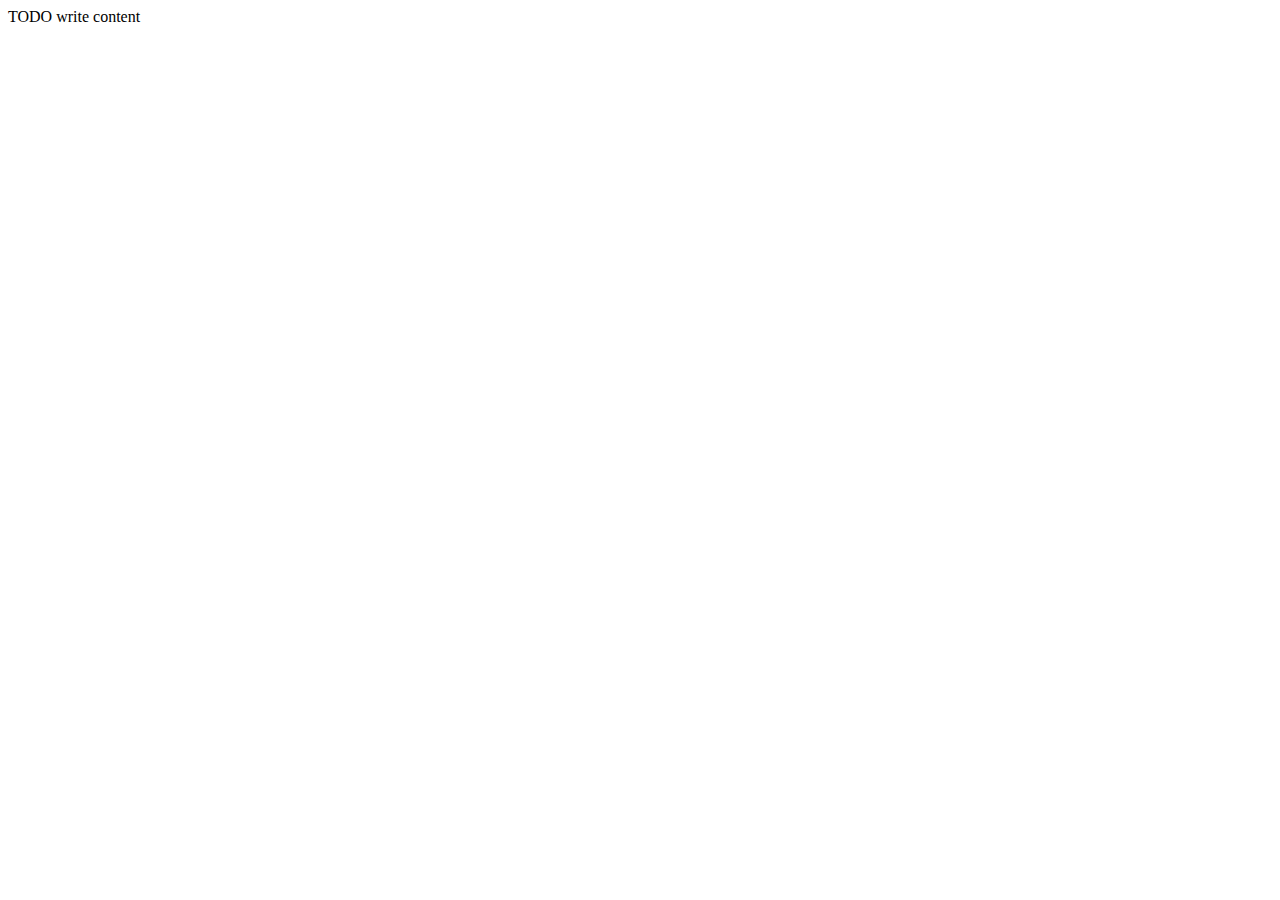
==== index.html @ 72749b3e "fix" ====
<!DOCTYPE html>
<!--
To change this license header, choose License Headers in Project Properties.
To change this template file, choose Tools | Templates
and open the template in the editor.
-->
<html>
    <head>
        <title>TODO supply a title</title>
        <meta charset="UTF-8">
        <meta name="viewport" content="width=device-width, initial-scale=1.0">
    </head>
    <body>
        <div>TODO write content</div>
    </body>
</html>
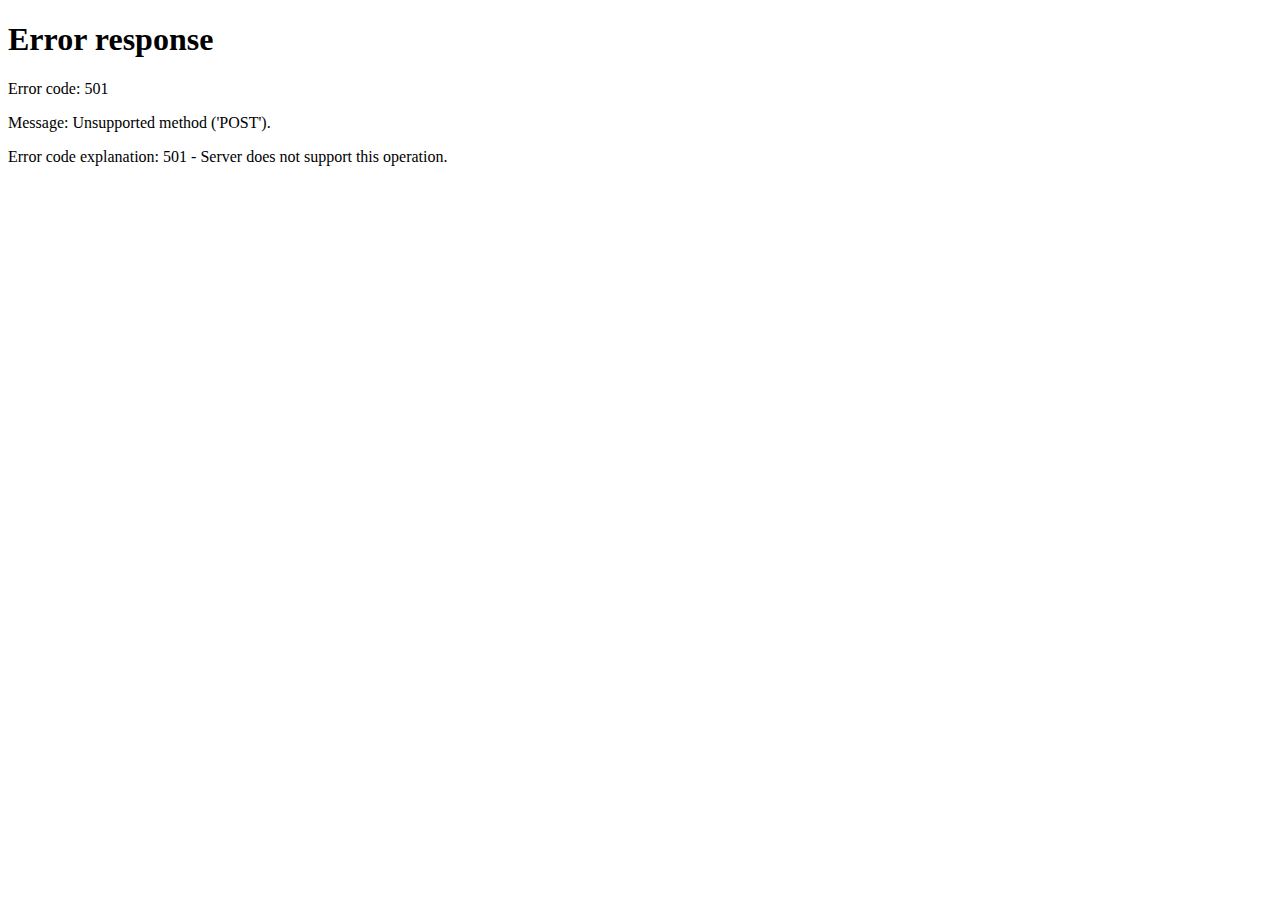
==== commit 9696a860: "fix" ====
--- a/index.html
+++ b/index.html
@@ -1,16 +1,37 @@
 <!DOCTYPE html>
-<!--
-To change this license header, choose License Headers in Project Properties.
-To change this template file, choose Tools | Templates
-and open the template in the editor.
--->
-<html>
-    <head>
-        <title>TODO supply a title</title>
-        <meta charset="UTF-8">
-        <meta name="viewport" content="width=device-width, initial-scale=1.0">
-    </head>
-    <body>
-        <div>TODO write content</div>
-    </body>
+<html xmlns="http://www.w3.org/1999/xhtml" lang="ru" xml:lang="ru">
+<head>
+ <meta http-equiv="Content-Type" content="text/html; charset=utf-8" />
+ <link href="/css/bootstrap.min.css" rel="stylesheet" type="text/css"/>
+ <link href="/css/font-awesome.min.css" rel="stylesheet" type="text/css"/>
+ <link href="/css/fonts.css" rel="stylesheet" type="text/css"/>
+ <link href="/css/layout.css" rel="stylesheet" type="text/css"/>
+ <link href="/css/overlay.css" rel="stylesheet" type="text/css"/>
+</head>
+<body>
+    <div id="Header">
+        <div class="container">
+            <div id="TopMenu">
+                <ul>
+                    <li class="active" ion="ajax=/ion.js.html;html=#WorkSpace;">ion.js</li>
+                    <li ion="ajax=/about.html;html=#WorkSpace;">О проекте</li>
+                </ul>
+            </div>
+        </div>
+    </div>
+    <div class="container">
+        <div id="WorkSpace"></div>
+    </div>
+<!-- Bootstrap Modal -->
+    <div class="modal fade" id="ModalWin" tabindex="-1">
+      <div class="modal-dialog">
+        <div class="modal-content">
+        </div>
+      </div>
+    </div>
+    <script src="/js/jquery-1.11.3.min.js" type="text/javascript"></script>
+    <script src="/js/bootstrap.min.js" type="text/javascript"></script>
+    <script src="/js/ion.js" type="text/javascript"></script>
+    <script src="/js/js.js" type="text/javascript"></script>
+</body>
 </html>
--- a/css/fonts.css
+++ b/css/fonts.css
@@ -0,0 +1,30 @@
+@font-face {
+  font-family: 'Exo 2';
+  font-style: normal;
+  font-weight: 400;
+  src: local('Exo 2'), local('Exo2-Regular'), url(/fonts/exo2_a.woff2) format('woff2');
+}
+/* cyrillic */
+@font-face {
+  font-family: 'Exo 2';
+  font-style: normal;
+  font-weight: 400;
+  src: local('Exo 2'), local('Exo2-Regular'), url(/fonts/exo2_b.woff2) format('woff2');
+  unicode-range: U+0400-045F, U+0490-0491, U+04B0-04B1, U+2116;
+}
+/* latin-ext */
+@font-face {
+  font-family: 'Exo 2';
+  font-style: normal;
+  font-weight: 400;
+  src: local('Exo 2'), local('Exo2-Regular'), url(/fonts/exo2_c.woff2) format('woff2');
+  unicode-range: U+0100-024F, U+1E00-1EFF, U+20A0-20AB, U+20AD-20CF, U+2C60-2C7F, U+A720-A7FF;
+}
+/* latin */
+@font-face {
+  font-family: 'Exo 2';
+  font-style: normal;
+  font-weight: 400;
+  src: local('Exo 2'), local('Exo2-Regular'), url(/fonts/exo2_d.woff2) format('woff2');
+  unicode-range: U+0000-00FF, U+0131, U+0152-0153, U+02C6, U+02DA, U+02DC, U+2000-206F, U+2074, U+20AC, U+2212, U+2215, U+E0FF, U+EFFD, U+F000;
+}--- a/css/layout.css
+++ b/css/layout.css
@@ -0,0 +1,117 @@
+html {
+    position: relative;
+    min-height: 100%;
+    padding: 0;
+    margin: 0;
+}
+
+body {
+    /* Margin bottom by footer height */
+    font-family: 'Exo 2';
+    font-size: 16px;
+    color: #606060;
+    margin-bottom: 100px;
+}
+
+ Transition effects for base blocks 
+body>div,
+body>div>div
+{
+    transition: 1s;
+    -moz-transition: 1s;
+    -ms-transform: 1s;
+    -webkit-transition: 1s;
+    -o-transition: 1s;
+}
+
+footer {
+    position: absolute;
+    bottom: 0;
+    width: 100%;
+    /* Set the fixed height of the footer here */
+    height: 100px;
+    background: #252525;
+}
+
+/* Modal */
+#ModalWin .modal-dialog {
+    width: 1000px;
+}
+#ModalWin .modal-content {
+    border-radius: 0;
+}
+#ModalWin .modalTitle {
+    padding: 10px 20px;
+    background: #00a8e9;
+    color: #fff;
+}
+#ModalWin .close {
+    display: block;
+    font-size: 21px;
+    color: #ccc;
+    background: rgba(255, 255, 255, 0.33);
+    width: 50px;
+    height: 44px;
+    opacity: 1;
+    text-shadow: none;
+    margin-top: -7px;
+    margin-right: -17px;
+    transition: .1s;
+}
+#ModalWin .close:hover {
+    background: #da4040;
+    color: #fff;
+}
+#ModalWin .modalWrapper {
+    padding: 20px;
+}
+@media (max-width: 1000px) {
+    #ModalWin .modal-dialog {
+        width: 100%;
+        margin-left: 10px;
+        margin-right: 10px;
+    }
+}
+
+/* SystemMessages */
+#SystemMessagesWrapper {
+    position: fixed;
+    left: 0;
+    right: 0;
+    bottom: 10%;
+    z-index: 10000;
+}
+#SystemMessages {
+    max-width: 600px;
+    margin: 0 auto;
+}
+#SystemMessages>div {
+    display: none;
+    border-radius: 5px;
+    padding: 11px 18px;
+}
+#SystemMessages .error {
+    background: rgba(255, 0, 0, 0.85);
+    border: 2px solid #000;
+    border-color: #a51a1a;
+    color: #fff;
+}
+#SystemMessages .message {
+    background: rgba(0, 213, 26, 0.85);
+    border: 2px solid #000;
+    border-color: #18be2d;
+    color: #fff;
+}
+#SystemMessages .hiddenMessage {
+    display: none;
+}
+#SystemMessages .messageBig {
+    font-size: 25px;
+    text-align: center;
+    padding: 74px 20px;
+    background: rgba(87, 174, 234, 0.94);
+    color: #fff;
+    border: 2px solid #000;
+    border-color: rgb(60, 147, 206);
+    margin-bottom: 20%;
+}--- a/css/overlay.css
+++ b/css/overlay.css
@@ -0,0 +1,33 @@
+#Header {
+    height: 50px;
+    background: #f2f2f2;
+}
+
+#TopMenu {
+    margin: 0;
+    padding: 0px 30px;
+}
+
+#TopMenu ul {
+    list-style: none;
+    padding: 0;
+    margin: 0;
+}
+
+#TopMenu li {
+    background: #e8e8e8;
+    float: left;
+    padding: 10px 49px;
+    margin-top: 4px;
+    cursor: pointer;
+    border-radius: 3px;
+    margin-right: 10px;
+}
+#TopMenu li:hover {
+    background: #c3c3c3;
+    color: #fff;
+}
+#TopMenu li.active {
+    padding-bottom: 6px;
+    border-bottom: 4px solid #ff7676;
+}
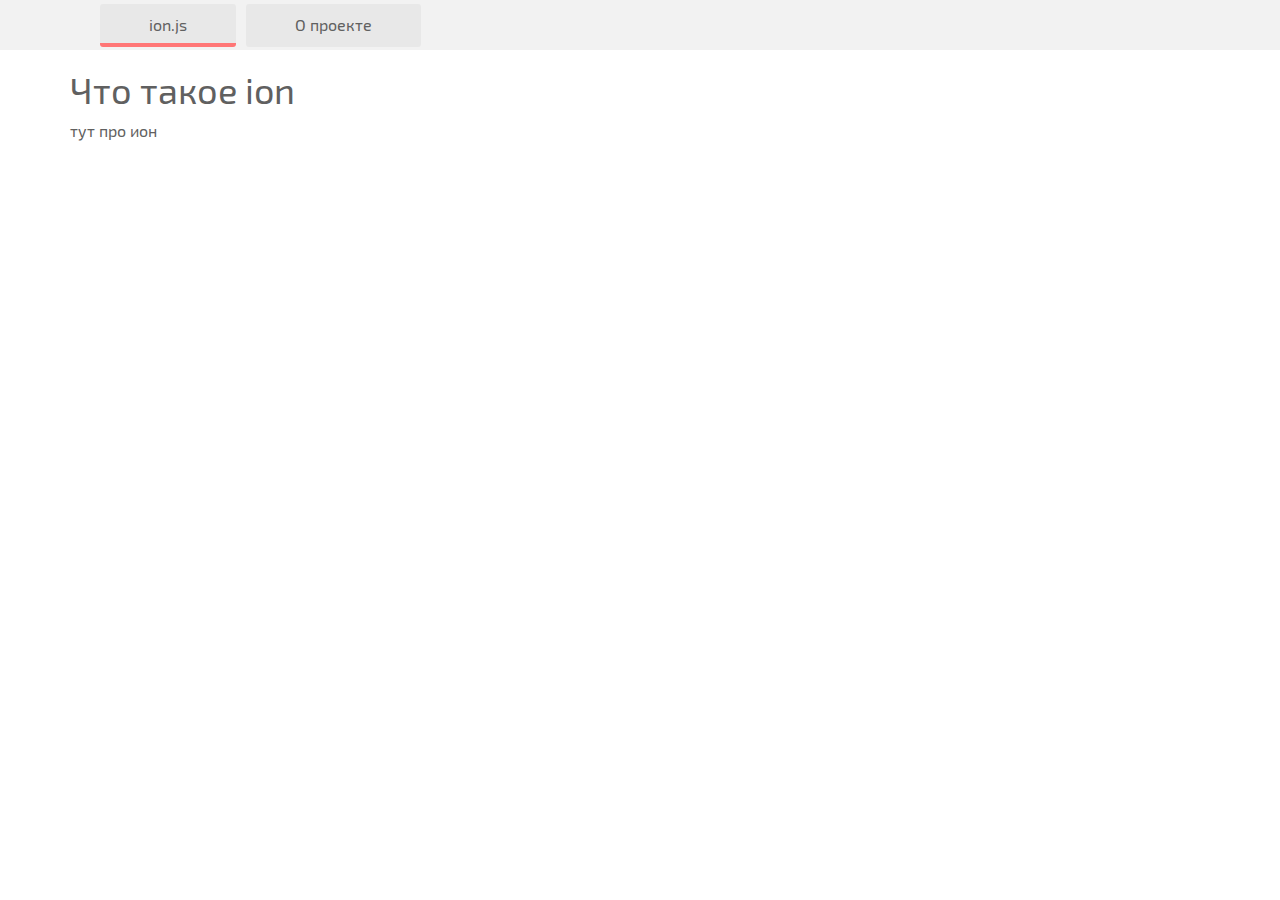
==== commit 85f6f978: "fix" ====
--- a/index.html
+++ b/index.html
@@ -13,8 +13,8 @@
         <div class="container">
             <div id="TopMenu">
                 <ul>
-                    <li class="active" ion="ajax=/ion.js.html;html=#WorkSpace;">ion.js</li>
-                    <li ion="ajax=/about.html;html=#WorkSpace;">О проекте</li>
+                    <li class="active" ion="data=#Ion;html=#WorkSpace;debug=true;">ion.js</li>
+                    <li ion="data=#About;html=#WorkSpace;debug=true;">О проекте</li>
                 </ul>
             </div>
         </div>
@@ -33,5 +33,16 @@
     <script src="/js/bootstrap.min.js" type="text/javascript"></script>
     <script src="/js/ion.js" type="text/javascript"></script>
     <script src="/js/js.js" type="text/javascript"></script>
+    
+    <div style="display:none;">
+        <div id="Ion">
+            <h1>Что такое ion</h1>
+            тут про ион
+        </div>
+        <div id="About">
+            Тут рассказывается о проекте
+        </div>
+    </div>
+    
 </body>
 </html>
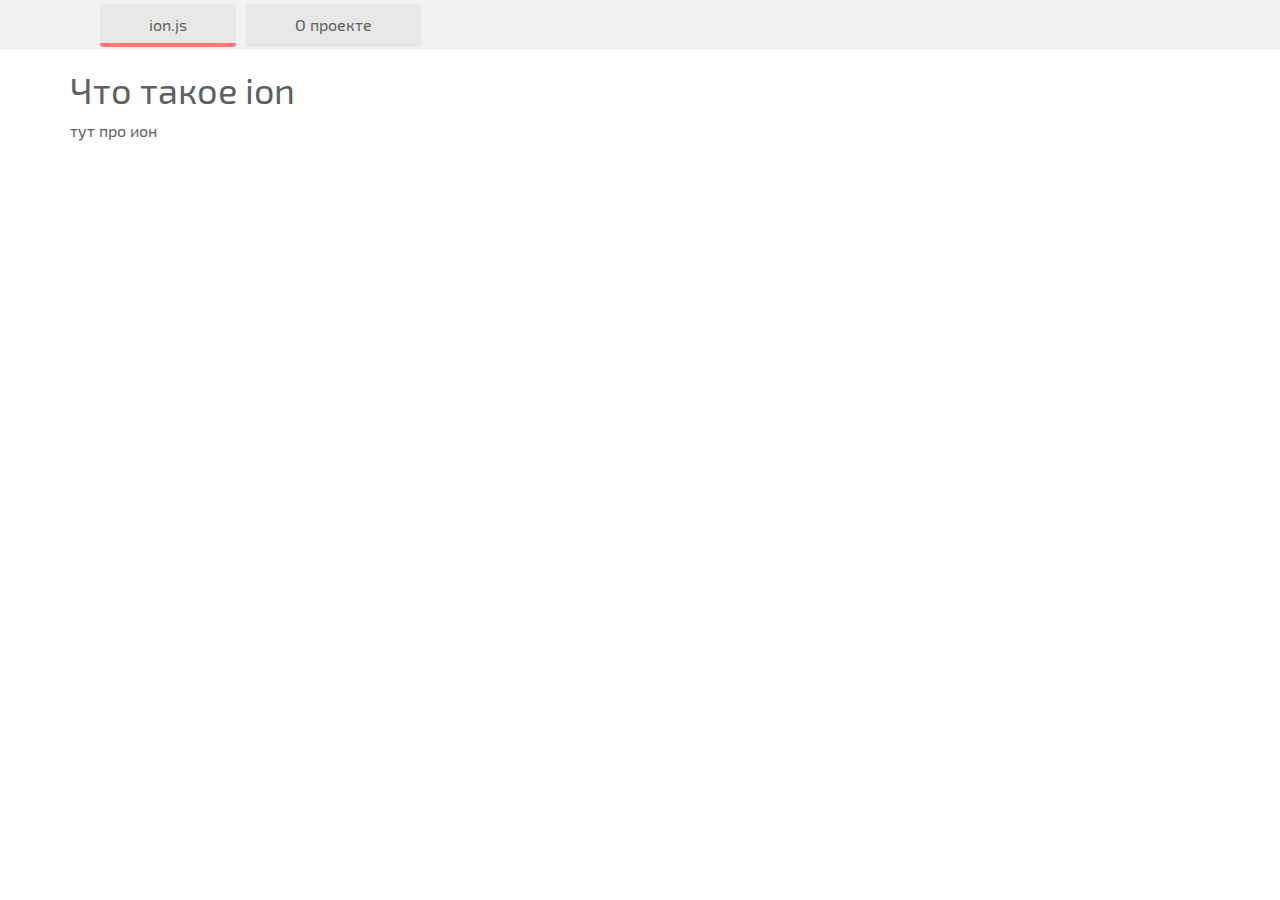
==== commit e124a0f1: "fix" ====
--- a/index.html
+++ b/index.html
@@ -13,8 +13,8 @@
         <div class="container">
             <div id="TopMenu">
                 <ul>
-                    <li class="active" ion="data=#Ion;html=#WorkSpace;debug=true;">ion.js</li>
-                    <li ion="data=#About;html=#WorkSpace;debug=true;">О проекте</li>
+                    <li hash="#ion" class="active">ion.js</li>
+                    <li hash="#about">О проекте</li>
                 </ul>
             </div>
         </div>
@@ -35,11 +35,11 @@
     <script src="/js/js.js" type="text/javascript"></script>
     
     <div style="display:none;">
-        <div id="Ion">
+        <div id="ion">
             <h1>Что такое ion</h1>
             тут про ион
         </div>
-        <div id="About">
+        <div id="about">
             Тут рассказывается о проекте
         </div>
     </div>
--- a/css/layout.css
+++ b/css/layout.css
@@ -13,7 +13,7 @@
     margin-bottom: 100px;
 }
 
- Transition effects for base blocks 
+/* Transition effects for base blocks 
 body>div,
 body>div>div
 {
@@ -22,7 +22,7 @@
     -ms-transform: 1s;
     -webkit-transition: 1s;
     -o-transition: 1s;
-}
+}*/
 
 footer {
     position: absolute;
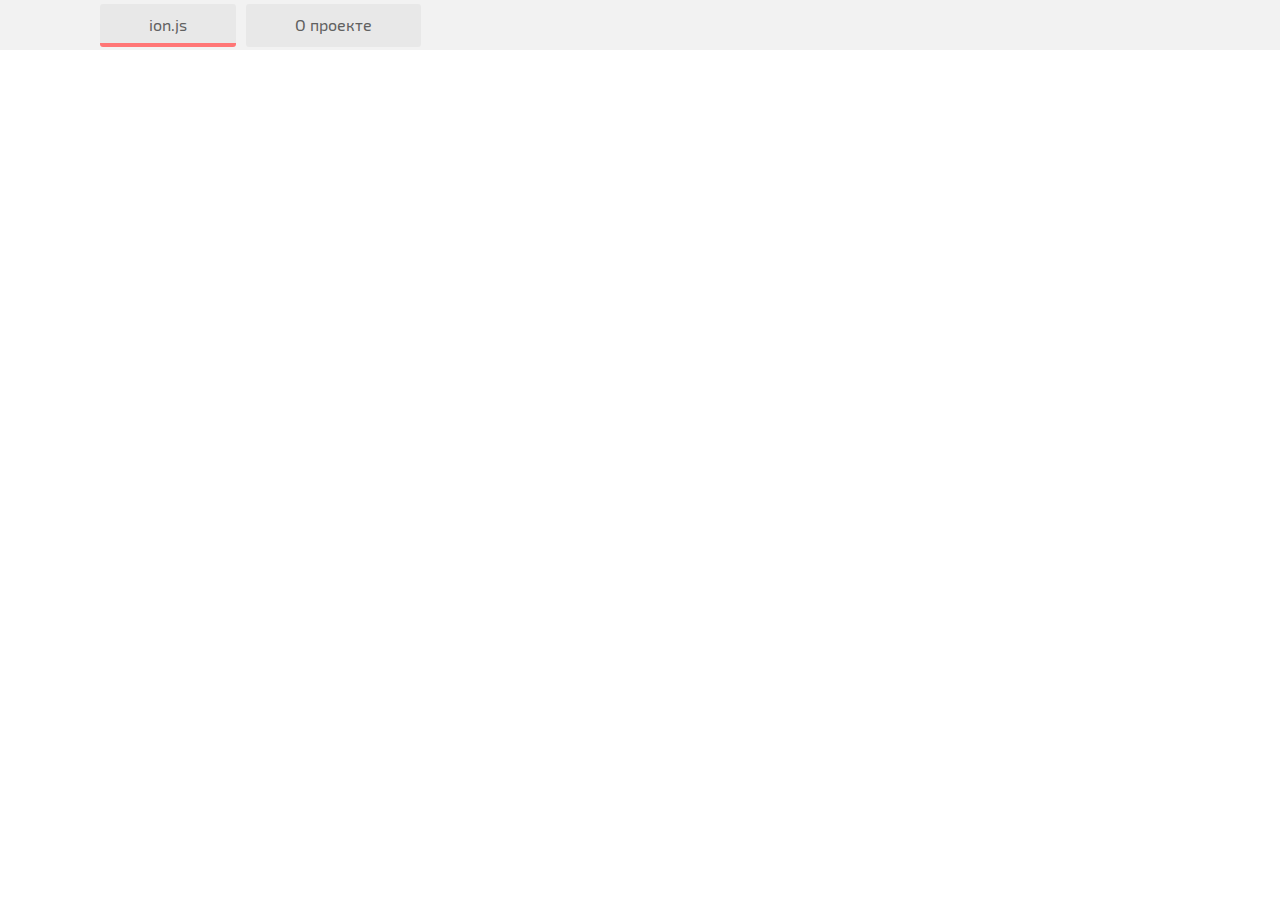
==== commit e7ef534c: "fix" ====
--- a/index.html
+++ b/index.html
@@ -19,7 +19,7 @@
             </div>
         </div>
     </div>
-    <div class="container">
+    <div id="Wrapper" class="container">
         <div id="WorkSpace"></div>
     </div>
 <!-- Bootstrap Modal -->
@@ -36,8 +36,7 @@
     
     <div style="display:none;">
         <div id="ion">
-            <h1>Что такое ion</h1>
-            тут про ион
+            <iframe src="https://docs.google.com/document/d/1XBgw401hX-LS6bVVQQhuZ_FR77u5lAfbHsuxidb4uOA/pub?embedded=true"></iframe>
         </div>
         <div id="about">
             Тут рассказывается о проекте
--- a/css/overlay.css
+++ b/css/overlay.css
@@ -1,33 +1,45 @@
-#Header {
-    height: 50px;
-    background: #f2f2f2;
-}
-
-#TopMenu {
-    margin: 0;
-    padding: 0px 30px;
-}
-
-#TopMenu ul {
-    list-style: none;
-    padding: 0;
-    margin: 0;
-}
-
-#TopMenu li {
-    background: #e8e8e8;
-    float: left;
-    padding: 10px 49px;
-    margin-top: 4px;
-    cursor: pointer;
-    border-radius: 3px;
-    margin-right: 10px;
-}
-#TopMenu li:hover {
-    background: #c3c3c3;
-    color: #fff;
-}
-#TopMenu li.active {
-    padding-bottom: 6px;
-    border-bottom: 4px solid #ff7676;
-}
+#Wrapper {position: fixed;top: 50px;left: 0;right: 0;bottom: 0;}
+
+#WorkSpace {
+    +height: 100%;
+}
+
+#Header {
+    height: 50px;
+    background: #f2f2f2;
+}
+
+#TopMenu {
+    margin: 0;
+    padding: 0px 30px;
+}
+
+#TopMenu ul {
+    list-style: none;
+    padding: 0;
+    margin: 0;
+}
+
+#TopMenu li {
+    background: #e8e8e8;
+    float: left;
+    padding: 10px 49px;
+    margin-top: 4px;
+    cursor: pointer;
+    border-radius: 3px;
+    margin-right: 10px;
+}
+#TopMenu li:hover {
+    background: #c3c3c3;
+    color: #fff;
+}
+#TopMenu li.active {
+    padding-bottom: 6px;
+    border-bottom: 4px solid #ff7676;
+}
+iframe {
+    border: none;
+    width: 100%;
+    height: 100%;
+}